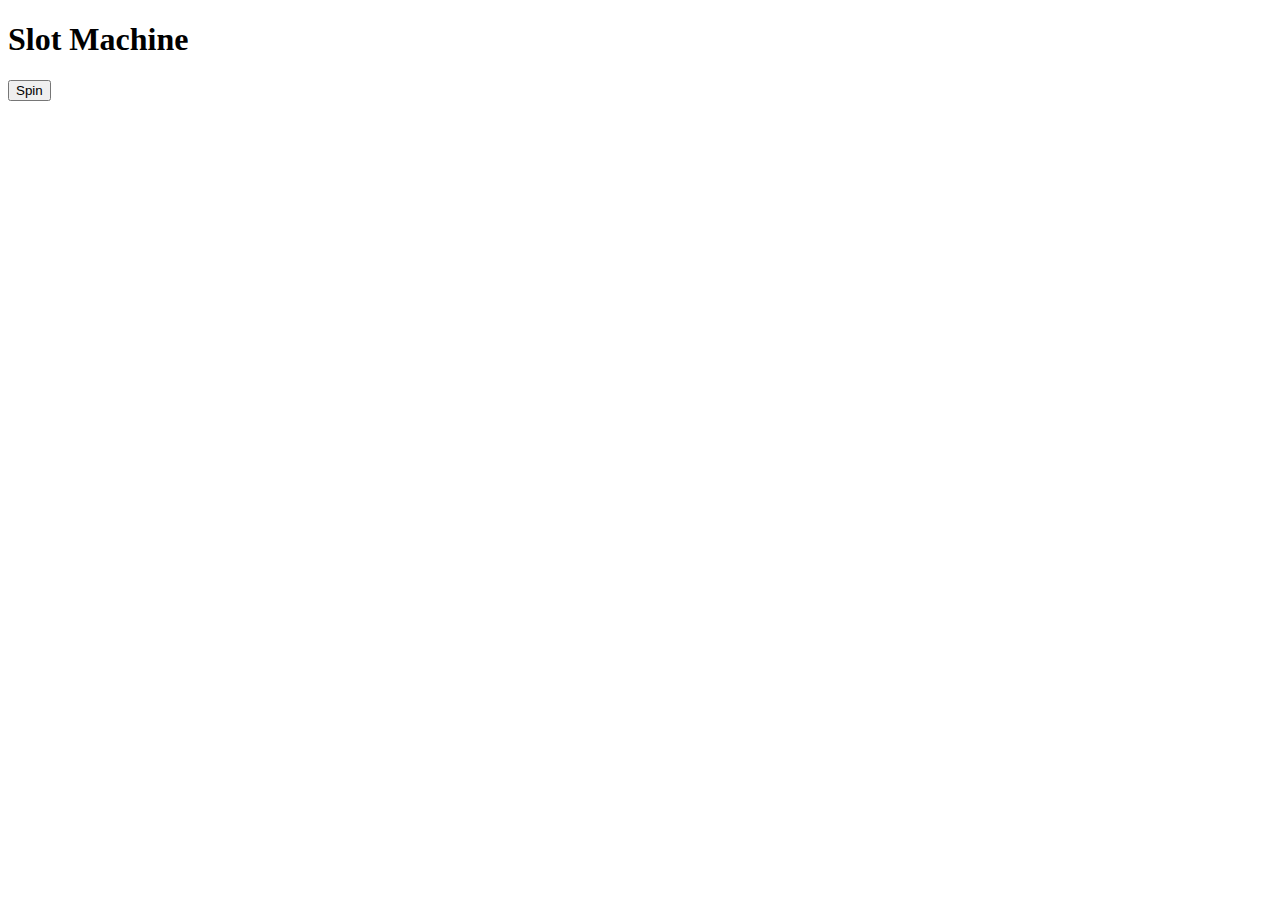
==== index.html @ 1909f952 "Add files via upload" ====
<!DOCTYPE html>
<html lang="en">
<head>
    <meta charset="UTF-8">
    <meta name="viewport" content="width=device-width, initial-scale=1.0">
    <link rel="stylesheet" href="styles.css">
    <title>Slot Machine Game</title>
</head>
<body>
    <div class="slot-machine">
        <h1>Slot Machine</h1>
        <div class="reels">
            <div class="reel-container">
                <div class="reel" id="reel1"></div>
            </div>
            <div class="reel-container">
                <div class="reel" id="reel2"></div>
            </div>
            <div class="reel-container">
                <div class="reel" id="reel3"></div>
            </div>
        </div>
        <button id="spinButton">Spin</button>
        <p id="result"></p>
    </div>
    <script src="script.js"></script>
</body>
</html>
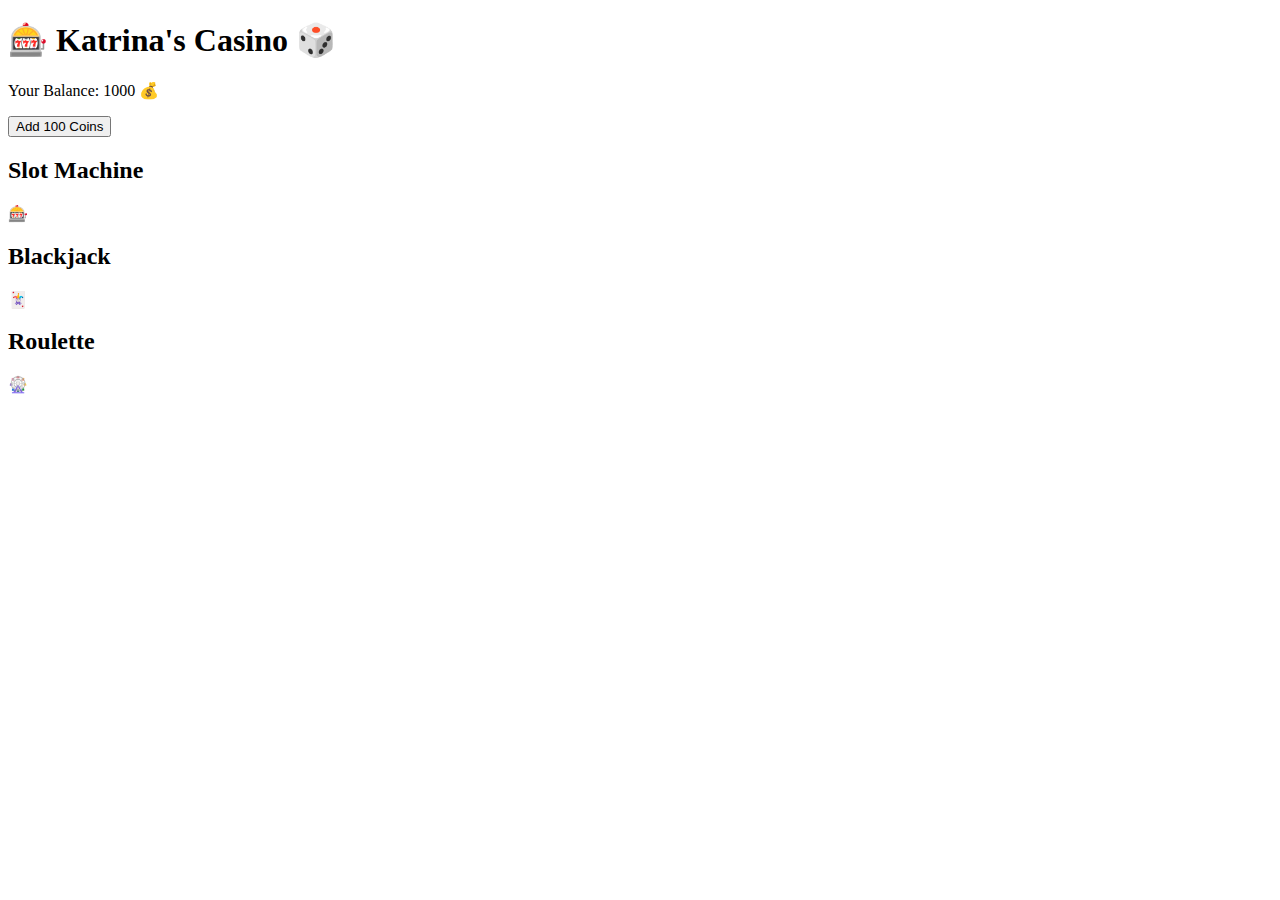
==== commit b5a2499e: "Add files via upload" ====
--- a/index.html
+++ b/index.html
@@ -3,26 +3,38 @@
 <head>
     <meta charset="UTF-8">
     <meta name="viewport" content="width=device-width, initial-scale=1.0">
+    <title>Katrina's Casino</title>
     <link rel="stylesheet" href="styles.css">
-    <title>Slot Machine Game</title>
 </head>
 <body>
-    <div class="slot-machine">
-        <h1>Slot Machine</h1>
-        <div class="reels">
-            <div class="reel-container">
-                <div class="reel" id="reel1"></div>
+    <div class="casino-container">
+        <h1 class="casino-title">🎰 Katrina's Casino 🎲</h1>
+        <div class="currency-container">
+            <p>Your Balance: <span id="currency-amount">0</span> 💰</p>
+            <button id="add-funds">Add 100 Coins</button>
+        </div>
+        <div class="menu-container">
+            <div class="menu-item" id="slot-machine">
+                <h2>Slot Machine</h2>
+                <div class="icon">🎰</div>
             </div>
-            <div class="reel-container">
-                <div class="reel" id="reel2"></div>
+            <div class="menu-item" id="blackjack">
+                <h2>Blackjack</h2>
+                <div class="icon">🃏</div>
             </div>
-            <div class="reel-container">
-                <div class="reel" id="reel3"></div>
+            <div class="menu-item" id="roulette">
+                <h2>Roulette</h2>
+                <div class="icon">🎡</div>
             </div>
         </div>
-        <button id="spinButton">Spin</button>
-        <p id="result"></p>
+    </div>
+    <div class="floating-effects">
+        <div class="star"></div>
+        <div class="star"></div>
+        <div class="star"></div>
+        <div class="star"></div>
+        <div class="star"></div>
     </div>
     <script src="script.js"></script>
 </body>
-</html>+</html>
